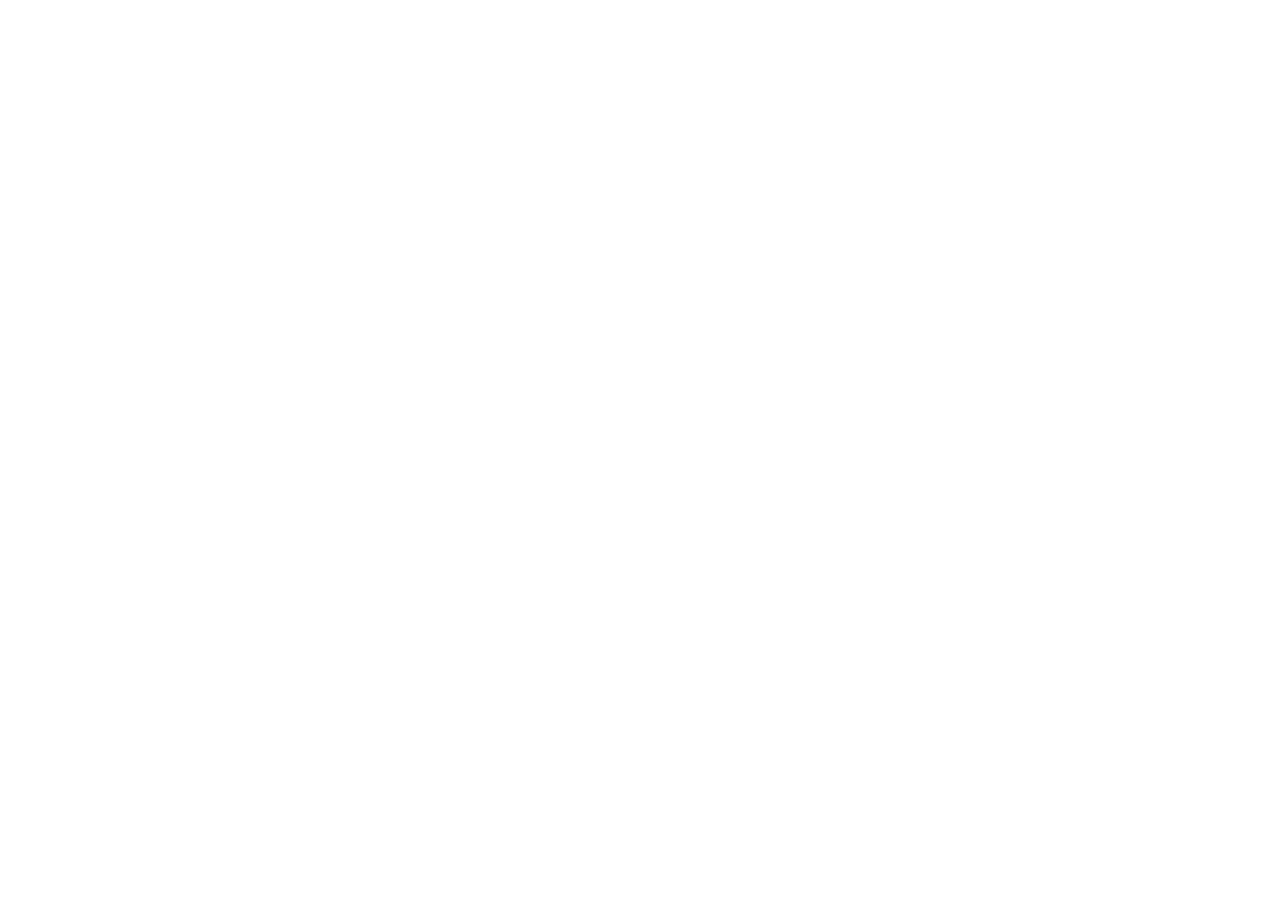
==== index.html @ 327568c1 "Creacion de la estructura del proyecto" ====
<!doctype html>
<html>
<head>
  <meta charset="UTF-8">
  <meta name="viewport" content="width=device-width, initial-scale=1.0">
  <script src="https://cdn.tailwindcss.com"></script>
</head>
<body>
 
</body>
</html>
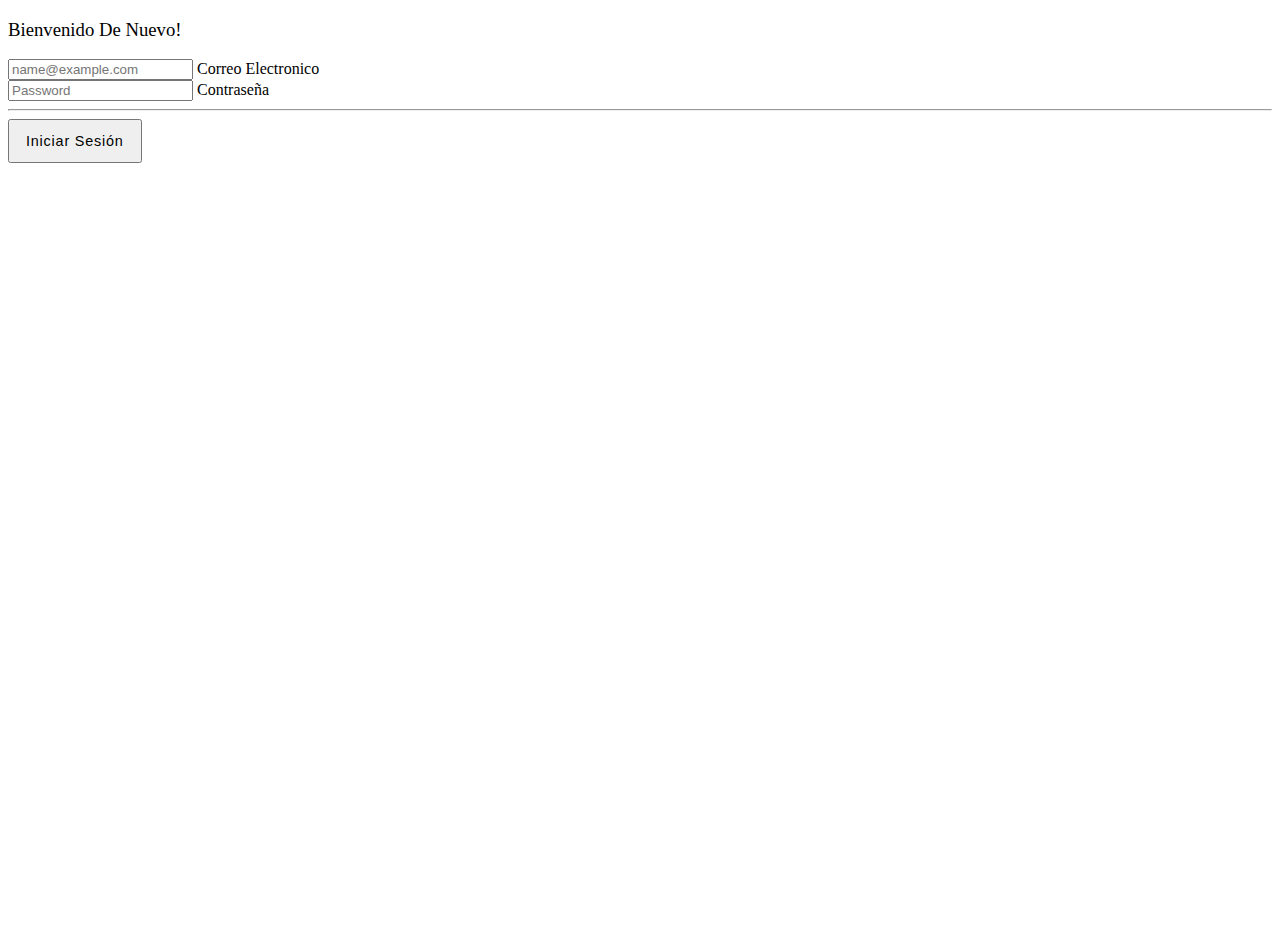
==== commit 9436ed31: "Estructura de login terminada" ====
--- a/index.html
+++ b/index.html
@@ -1,11 +1,14 @@
 <!doctype html>
-<html>
+<html lang="en">
+
 <head>
-  <meta charset="UTF-8">
-  <meta name="viewport" content="width=device-width, initial-scale=1.0">
-  <script src="https://cdn.tailwindcss.com"></script>
+  <meta charset="utf-8">
+  <meta name="viewport" content="width=device-width, initial-scale=1">
+  <title>Main</title>
 </head>
+
 <body>
- 
+  <script src="./assets/scripts/main.js"></script>
 </body>
+
 </html>